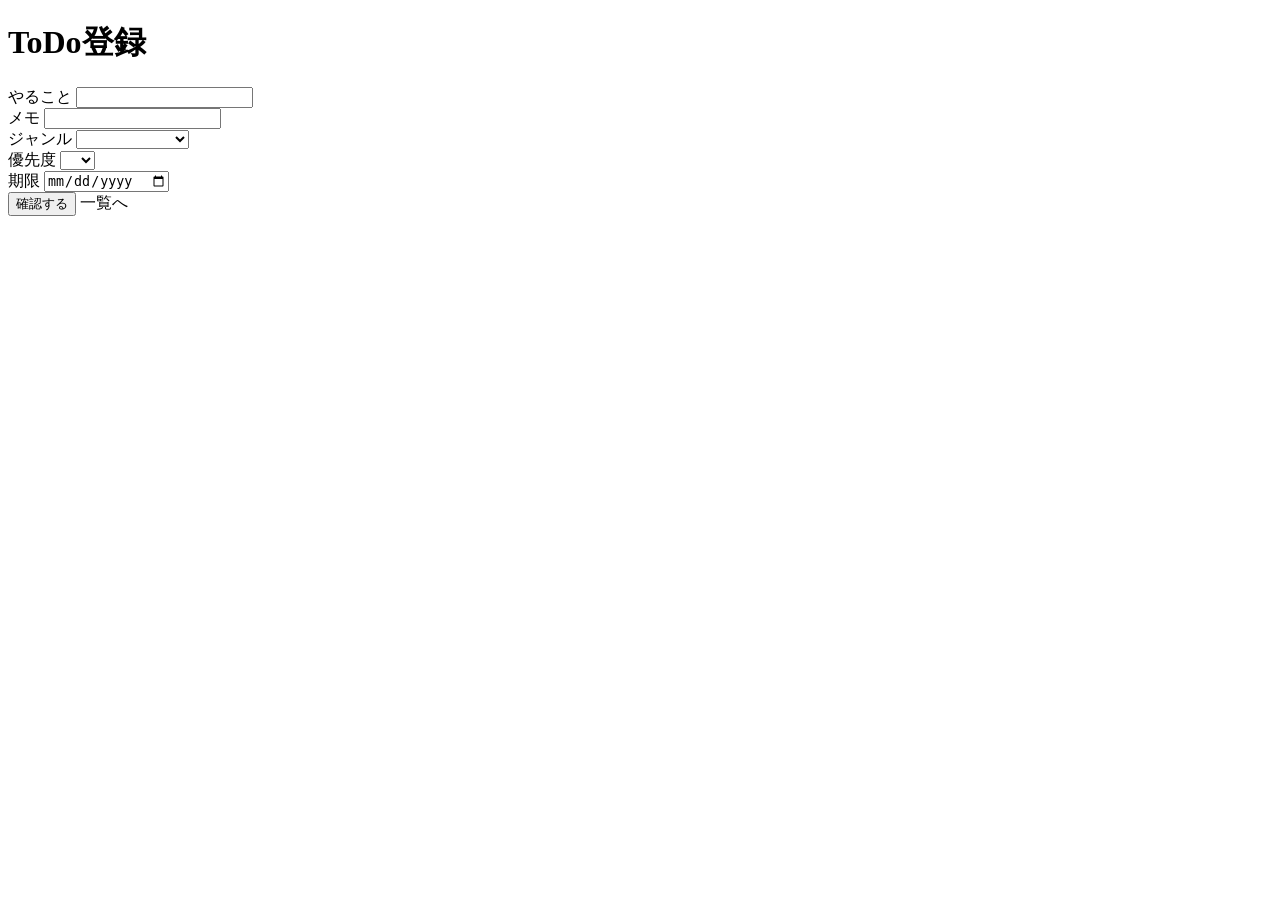
==== src/main/resources/templates/create.html @ 7d3f39c0 "登録確認の画面までを作った" ====
<!DOCTYPE html>
<html lang="ja" xmlns:th="http://www.thymeleaf.org">
<head>
    <meta charset="UTF-8">
    <meta name="viewport" content="width=device-width, initial-scale=1.0">
    <title>ToDo登録</title>
    <link rel="stylesheet" href="/css/style.css">
</head>
<body>
    <div class="container">
        <h1 class="page-title">ToDo登録</h1>
        <form th:action="@{/todos/confirm}" th:object="${todo}" method="post">
            <div class="form-row">
                <label class="form-label" for="title">やること</label>
                <input class="form-input" type="text" id="title" th:field="*{title}">
            </div>
            <div class="form-row">
                <label class="form-label" for="detail">メモ</label>
                <input class="form-input" type="text" id="detail" th:field="*{detail}">
            </div>
            <div class="form-row">
                <label class="form-label" for="category">ジャンル</label>
                <select class="form-input" id="category" th:field="*{category}">
                    <option value=""></option>
                    <option value="デザイン">デザイン</option>
                    <option value="マーケティング">マーケティング</option>
                    <option value="プログラミング">プログラミング</option>
                    <option value="資格">資格</option>
                    <option value="就職活動">就職活動</option>
                </select>
            </div>
            <div class="form-row">
                <label class="form-label" for="priority">優先度</label>
                <select class="form-input" id="priority" th:field="*{priority}">
                    <option value=""></option>
                    <option value="1">高</option>
                    <option value="2">中</option>
                    <option value="3">低</option>
                </select>
            </div>
            <div class="form-row">
                <label class="form-label" for="dueDate">期限</label>
                <input class="form-input" type="date" id="dueDate" th:field="*{dueDate}">
            </div>
            <div class="confirm-actions">
                <button class="btn" type="submit">確認する</button>
                <a class="btn sub" th:href="@{/todos}">一覧へ</a>
            </div>
        </form>
    </div>
</body>
</html>
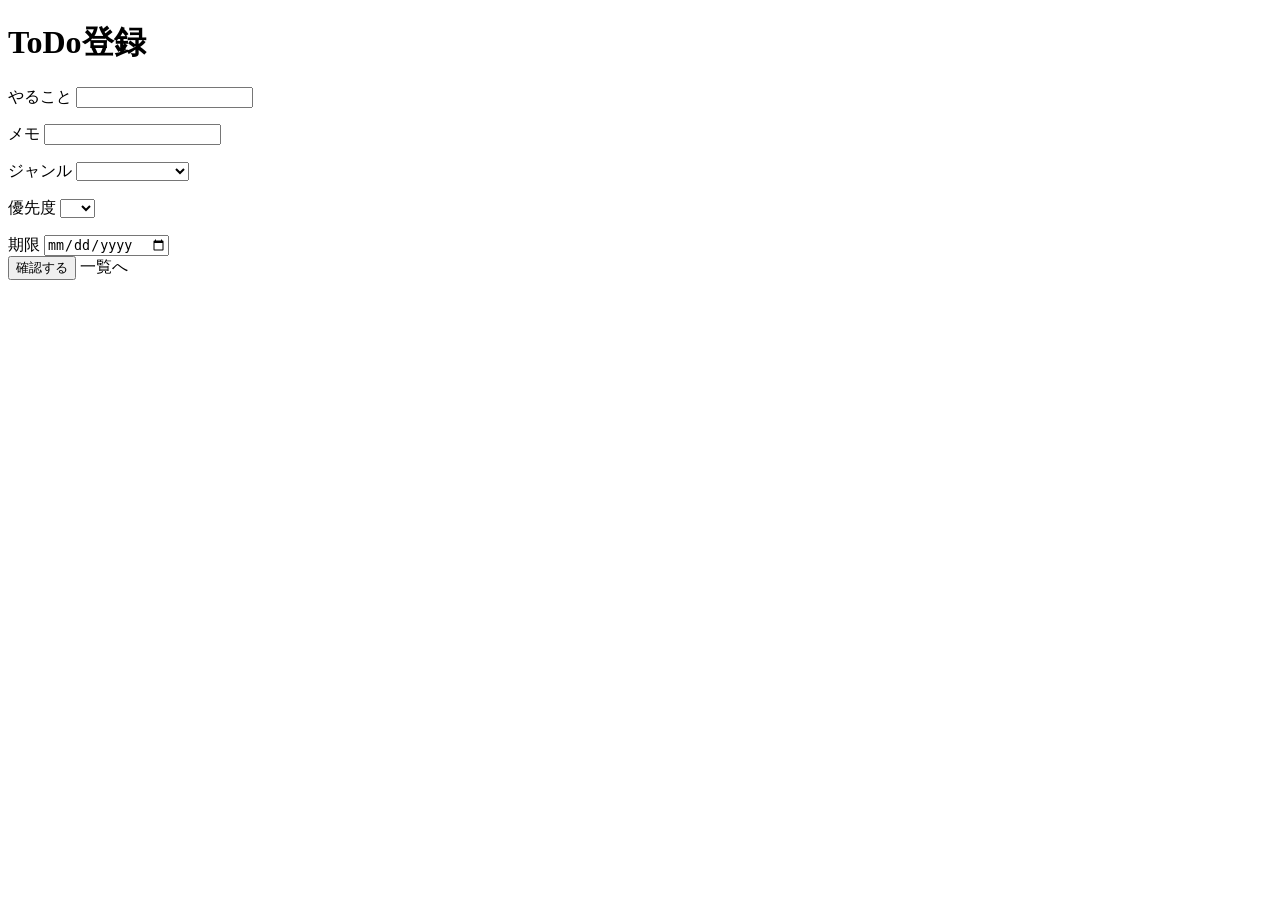
==== commit 5258cd30: "不備や語があると登録不可にする" ====
--- a/src/main/resources/templates/create.html
+++ b/src/main/resources/templates/create.html
@@ -13,10 +13,12 @@
             <div class="form-row">
                 <label class="form-label" for="title">やること</label>
                 <input class="form-input" type="text" id="title" th:field="*{title}">
+                <p class="error" th:if="${#fields.hasErrors('title')}" th:errors="*{title}"></p>
             </div>
             <div class="form-row">
                 <label class="form-label" for="detail">メモ</label>
                 <input class="form-input" type="text" id="detail" th:field="*{detail}">
+                <p class="error" th:if="${#fields.hasErrors('detail')}" th:errors="*{detail}"></p>
             </div>
             <div class="form-row">
                 <label class="form-label" for="category">ジャンル</label>
@@ -28,6 +30,7 @@
                     <option value="資格">資格</option>
                     <option value="就職活動">就職活動</option>
                 </select>
+                <p class="error" th:if="${#fields.hasErrors('category')}" th:errors="*{category}"></p>
             </div>
             <div class="form-row">
                 <label class="form-label" for="priority">優先度</label>
@@ -37,6 +40,7 @@
                     <option value="2">中</option>
                     <option value="3">低</option>
                 </select>
+                <p class="error" th:if="${#fields.hasErrors('priority')}" th:errors="*{priority}"></p>
             </div>
             <div class="form-row">
                 <label class="form-label" for="dueDate">期限</label>
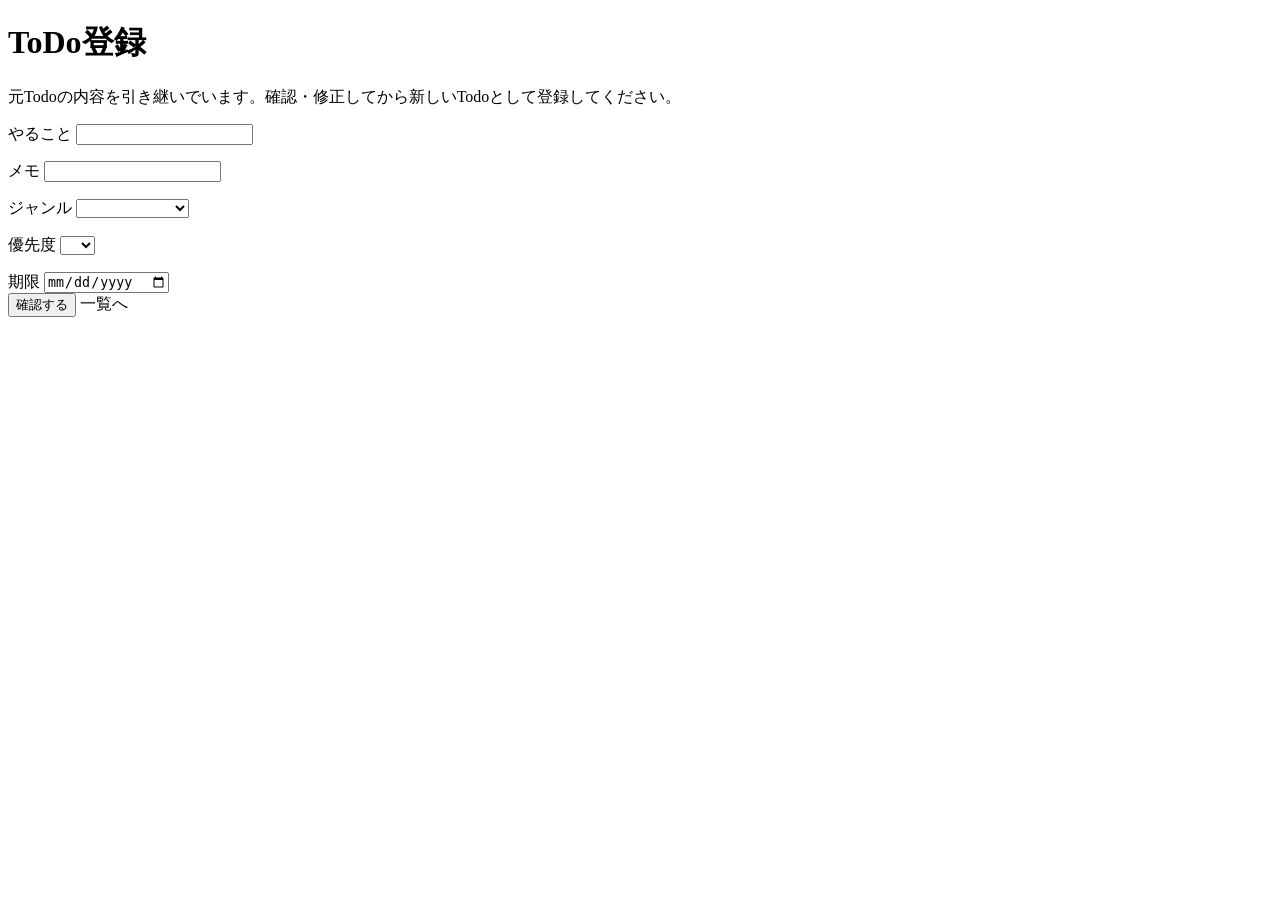
==== commit bc5eeebe: "タスク複製機能を追加" ====
--- a/src/main/resources/templates/create.html
+++ b/src/main/resources/templates/create.html
@@ -8,7 +8,8 @@
 </head>
 <body>
     <div class="container">
-        <h1 class="page-title">ToDo登録</h1>
+        <h1 class="page-title" th:text="${duplicateMode} ? 'Todoを複製' : 'ToDo登録'">ToDo登録</h1>
+        <p class="flash" th:if="${duplicateMode}">元Todoの内容を引き継いでいます。確認・修正してから新しいTodoとして登録してください。</p>
         <form th:action="@{/todos/confirm}" th:object="${todo}" method="post">
             <div class="form-row">
                 <label class="form-label" for="title">やること</label>
